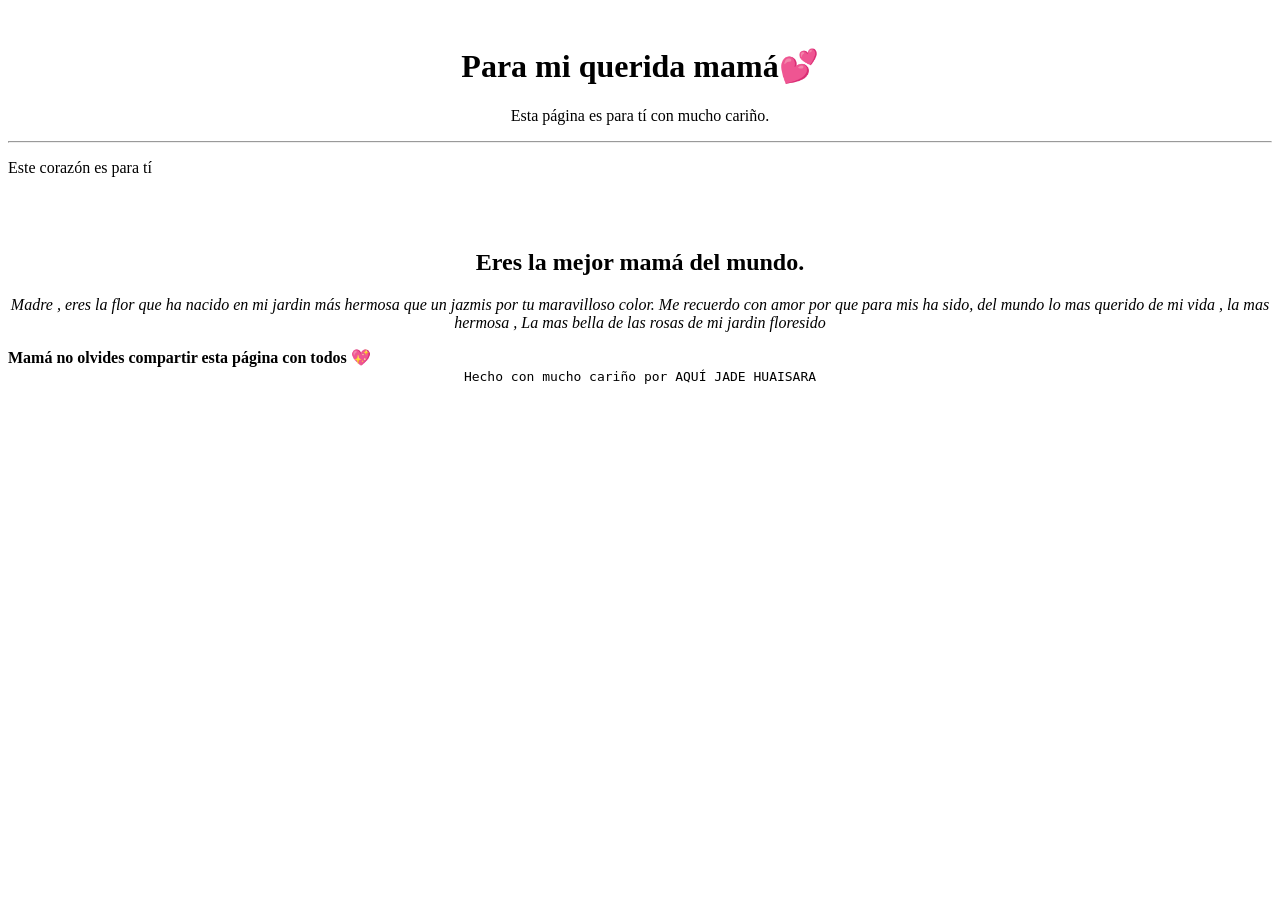
==== docs/index.html @ a3115957 "1" ====
<!DOCTYPE html>
<html lang="en">
<head>
  <meta charset="UTF-8">
  <meta name="viewport" content="width=device-width, initial-scale=1.0">
  <title>💕 Maria 💕</title>
</head>
<body>
  <header>
    <div style="width: 100%; text-align: center;">
      <img width="200px" src="https://tse2.mm.bing.net/th/id/OIP.tnbT38kGY3yY0z0gsshfdAAAAA?rs=1&pid=ImgDetMain&o=7&rm=3" alt="">
    </div>
    <h1 style="text-align: center;">
      Para mi querida mamá💕
    </h1>
    <p style="text-align: center;">
      Esta página es para tí con mucho cariño.
    </p>
    <hr>
  </header>
  <main>
    <p>

      Este corazón es para tí
      
    </p>
    <br>
    <div style="width: 100%; text-align: center;">
      <img style="width: 100%; max-width: 400px;" src="https://tse1.mm.bing.net/th/id/OIP.IkLHC3bJBGNPCFRtoQX-lgHaGB?rs=1&pid=ImgDetMain&o=7&rm=3" alt="">
    </div>
    <h2 style="text-align: center;">

      Eres la mejor mamá del mundo.

      </h2>
    <p style="text-align: center;">
      <em>
        
        Madre , eres la flor que ha nacido en mi jardin más hermosa que un jazmis por tu maravilloso color.

        Me recuerdo con amor por que  para mis ha sido, del mundo lo mas querido de mi vida , la mas hermosa , 

        La mas bella de las rosas de mi jardin floresido

      </em>
    </p>
    <strong>
      Mamá no olvides compartir esta página con todos 💖
    </strong>
  </main>
  <footer  style="text-align: center;">
    <code>

      Hecho con mucho cariño por AQUÍ JADE HUAISARA

    </code>
  </footer>
</body>
</html>
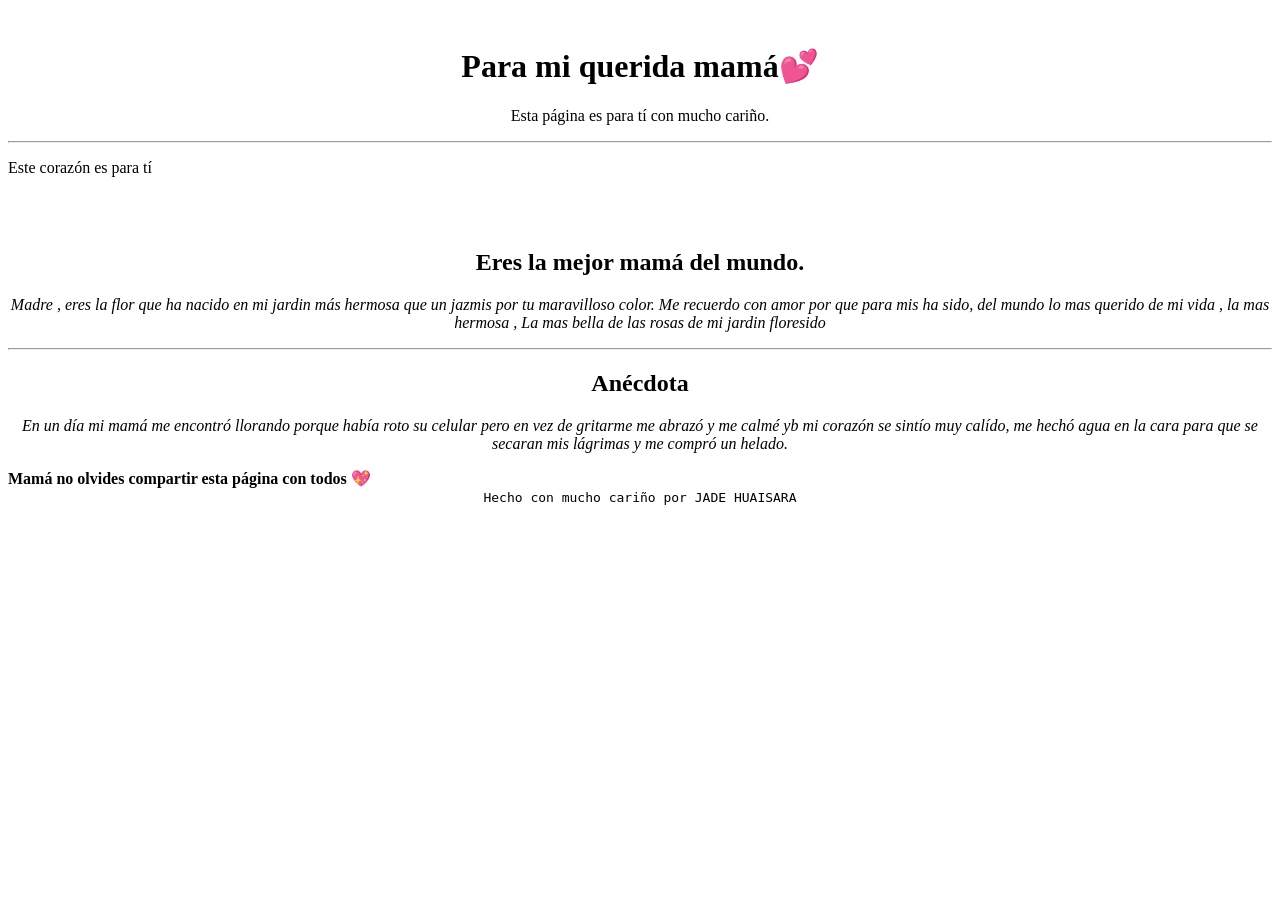
==== commit 79d4b029: "." ====
--- a/docs/index.html
+++ b/docs/index.html
@@ -44,6 +44,17 @@
 
       </em>
     </p>
+    <hr>
+    <h2 style="text-align: center;">
+
+      Anécdota
+
+      </h2>
+    <p style="text-align: center;">
+      <em>
+        En un día mi mamá me encontró llorando porque había roto su celular pero en vez de gritarme me abrazó y me calmé yb mi corazón se sintío muy calído, me hechó agua en la cara para que se secaran mis lágrimas y me compró un helado.
+      </em>
+    </p>
     <strong>
       Mamá no olvides compartir esta página con todos 💖
     </strong>
@@ -51,7 +62,7 @@
   <footer  style="text-align: center;">
     <code>
 
-      Hecho con mucho cariño por AQUÍ JADE HUAISARA
+      Hecho con mucho cariño por JADE HUAISARA
 
     </code>
   </footer>
